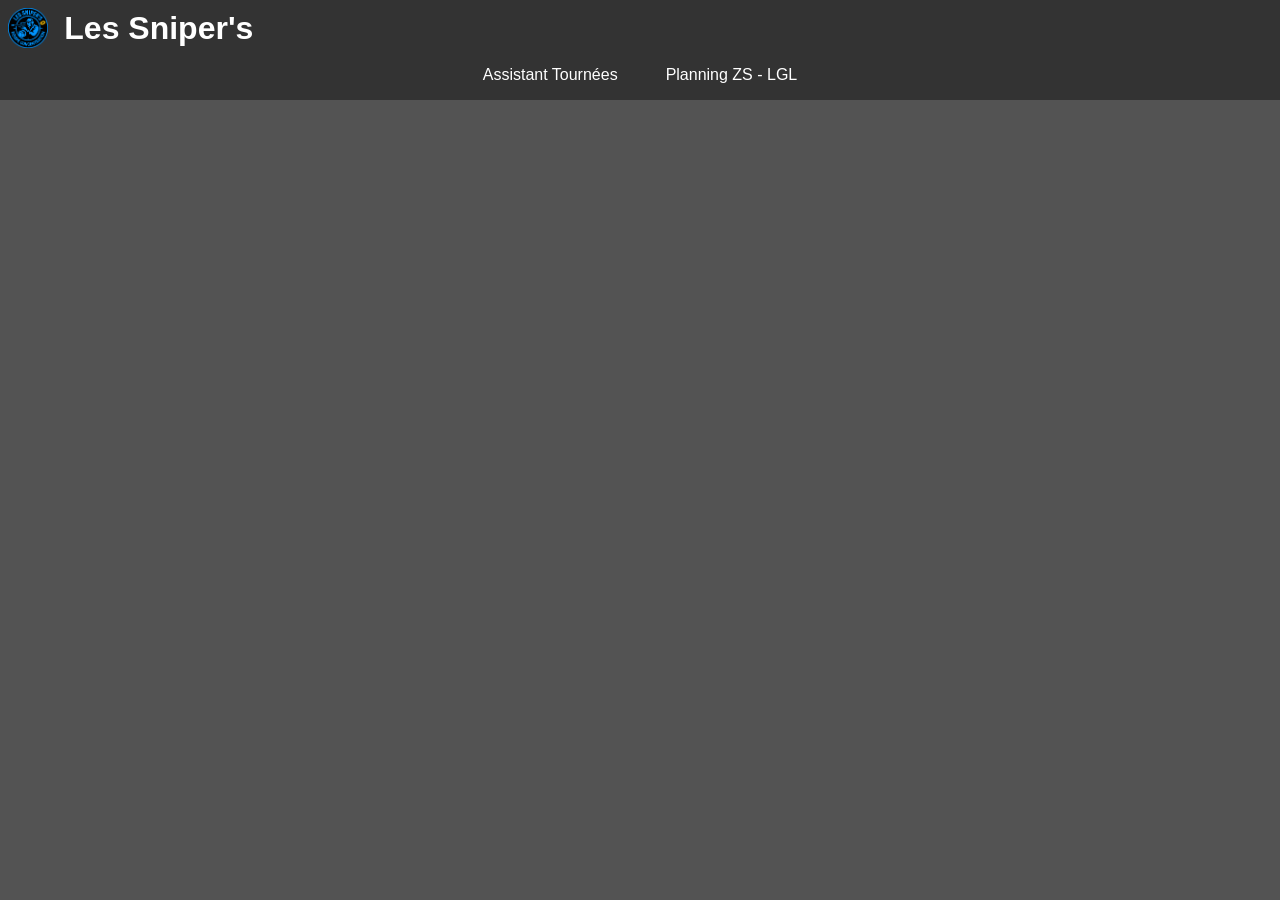
==== index.html @ 80d9476e "first commit" ====
<!DOCTYPE html>
<html lang="fr">
<head>
    <meta charset="UTF-8">
    <meta name="viewport" content="width=device-width, initial-scale=1.0">
    <title>Sniper's</title>
<link rel="stylesheet" href="styles.css">
</head>
<body>
    <header>
        <div class="header-top">
            <img src="assets/snipers.png" alt="Sniper's Logo" class="logo-img">
            <div class="logo">Les Sniper's</div>
            <button class="burger" aria-label="Toggle menu">
                <span></span>
                <span></span>
                <span></span>
            </button>
        </div>
        <nav>
            <ul class="nav-menu">
                <li><a href="#assistant">Assistant Tournées</a></li>
                <li><a href="#planning">Planning ZS - LGL</a></li>
            </ul>
        </nav>
    </header>
<main>
        
        <section id="assistant" class="embed-section">
            <div class="embed-container">
                <iframe src="https://lefido.github.io/assistant-tournees/" title="Assistant Tournées"></iframe>
            </div>
        </section>
        <section id="planning" class="embed-section">
            <div class="embed-container">
                <iframe src="https://lefido.github.io/planning-zs-lgl/" title="Planning ZS - LGL"></iframe>
            </div>
        </section>
    </main>
    <script src="script.js"></script>
</body>
</html>
---- styles.css ----
* {

    padding: 0;
    margin: 0;
    box-sizing: border-box;

}

html {
    background-color: rgb(83, 83, 83);
}

body {
    margin: 0;
    font-family: Arial, sans-serif;
}

header {
    background-color: #333;
    color: white;
    padding: 0.5rem 0.5rem;
    position: sticky;
    top: 0;
    z-index: 1000;
    display: flex;
    flex-direction: column;
    align-items: center;
}

.header-top {
    display: flex;
    align-items: center;
    justify-content: flex-start;
    gap: 1rem;
    width: 100%;
    height: 100%;
}

.header-top .logo {
    margin-left: 0;
}

.logo-img {
    height: 40px;
    width: auto;
    max-height: 60px;
}

.logo {
    font-size: 2rem;
    font-weight: bold;
}

.burger {
    display: none;
    flex-direction: column;
    background: none;
    border: none;
    cursor: pointer;
    z-index: 1001;
    margin-left: auto;
}

.burger span {
    width: 25px;
    height: 3px;
    background-color: white;
    margin: 3px 0;
    transition: 0.3s;
    border-radius: 2px;
}

.burger.active span:nth-child(1) {
    transform: rotate(-45deg) translate(-5px, 6px);
}

.burger.active span:nth-child(2) {
    opacity: 0;
}

.burger.active span:nth-child(3) {
    transform: rotate(45deg) translate(-5px, -6px);
}

.logo {
    font-size: 2rem;
    font-weight: bold;
}

.nav-menu {
    list-style: none;
    padding: 0;
    margin: 0;
    display: flex;
    justify-content: center;
    gap: 2rem;
}

.nav-menu a {
    color: white;
    text-decoration: none;
    padding: 0.5rem 0.5rem;
    margin-top: 10px;
    border-radius: 4px;
    transition: background-color 0.3s;
    display: block;
}

.nav-menu a:hover {
    background-color: #555;
}

main {
    /* min-height: 80vh; */
    padding: 2px 2px;
    /* padding-top: calc(1rem + 4rem); */
    text-align: center;
    /* background-color: red; */
}

/* Embed section styles */
.embed-section {
    display: none;
    /* min-height: 80vh; */
    padding: 2px;
    text-align: center;

}

.embed-section.active {
    display: block;
}

.embed-container {
    position: relative;
    width: 100%;
    height: 87dvh;
    max-width: 1200px;
    margin: 0 auto;
}

.embed-container iframe {
    width: 100%;
    height: 100%;
    border: none;
    border-radius: 8px;
    box-shadow: 0 4px 12px rgba(0, 0, 0, 0.15);
}

/* Mobile Menu Styles */
@media (max-width: 430px) {
    .burger {
        display: flex;
    }

    .nav-menu {
        position: fixed;
        top: 0;
        left: 0;
        width: 100%;
        height: 100vh;
        background-color: rgba(51, 51, 51, 0.95);
        flex-direction: column;
        justify-content: center;
        align-items: center;
        gap: 2rem;
        transform: translateX(-100%);
        transition: transform 0.3s ease-in-out;
        z-index: 1000;
    }

    .nav-menu.active {
        transform: translateX(0);
    }

    header {
        padding: 0.5rem;
    }

    .header-top {
        justify-content: center;
        gap: 1rem;
    }

    .logo {
        font-size: 1.5rem;
    }

    body.menu-open {
        overflow: hidden;
    }

    .embed-container {
        height: 92dvh;
    }

    .embed-container iframe {
        border-radius: 4px;
    }

}
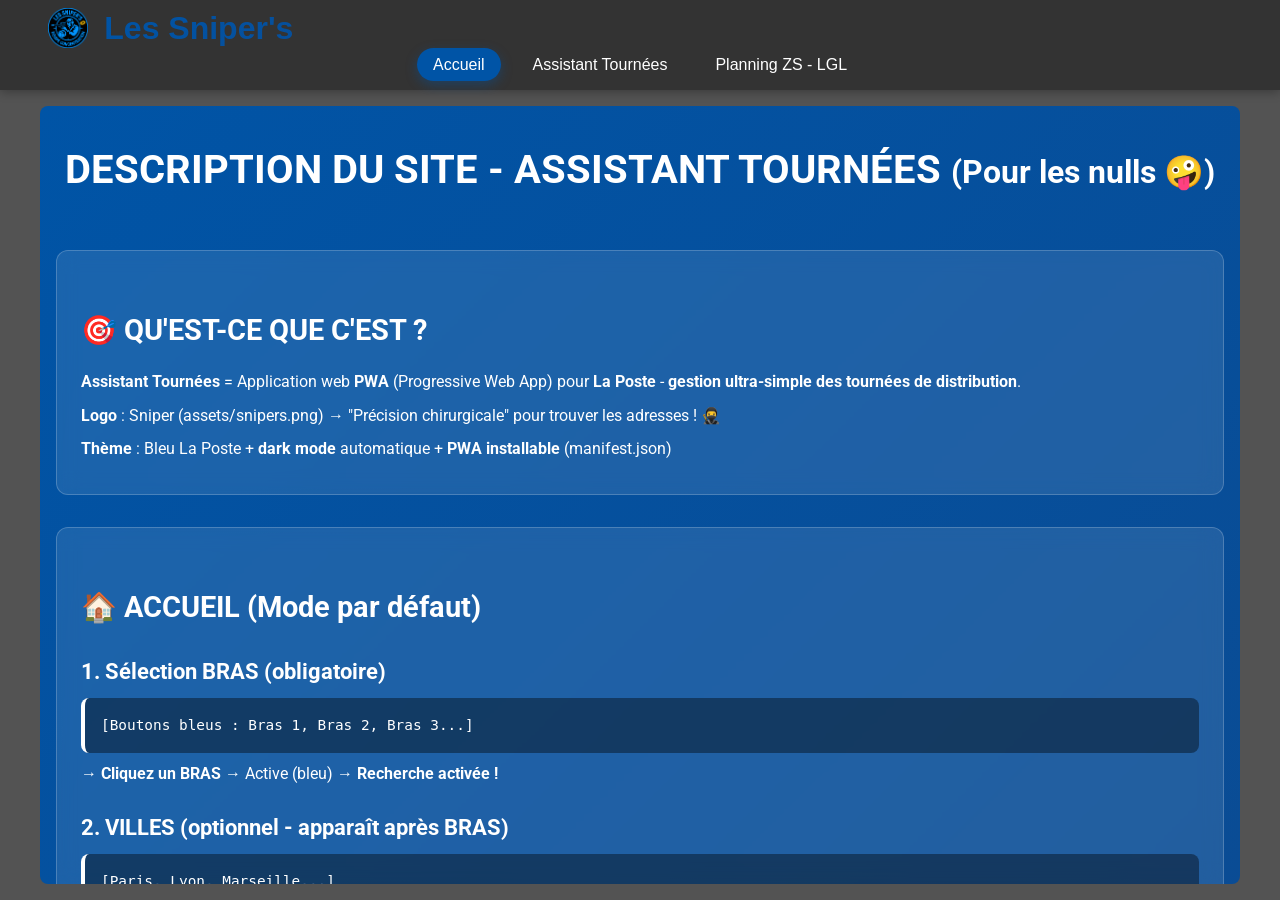
==== commit 3bea8cd3: "Grosse maj" ====
--- a/index.html
+++ b/index.html
@@ -4,7 +4,7 @@
     <meta charset="UTF-8">
     <meta name="viewport" content="width=device-width, initial-scale=1.0">
     <title>Sniper's</title>
-<link rel="stylesheet" href="styles.css">
+    <link rel="stylesheet" href="styles.css">
 </head>
 <body>
     <header>
@@ -19,13 +19,18 @@
         </div>
         <nav>
             <ul class="nav-menu">
+                <li><a href="#accueil">Accueil</a></li>
                 <li><a href="#assistant">Assistant Tournées</a></li>
                 <li><a href="#planning">Planning ZS - LGL</a></li>
             </ul>
         </nav>
     </header>
-<main>
-        
+    <main>
+        <section id="accueil" class="embed-section active">
+            <div class="embed-container">
+                <iframe src="accueil.html" title="Accueil - Assistant Tournées Description"></iframe>
+            </div>
+        </section>
         <section id="assistant" class="embed-section">
             <div class="embed-container">
                 <iframe src="https://lefido.github.io/assistant-tournees/" title="Assistant Tournées"></iframe>
@@ -40,3 +45,4 @@
     <script src="script.js"></script>
 </body>
 </html>
+
--- a/styles.css
+++ b/styles.css
@@ -1,43 +1,51 @@
 * {
-
     padding: 0;
     margin: 0;
     box-sizing: border-box;
-
-}
-
-html {
-    background-color: rgb(83, 83, 83);
+}
+
+:root {
+    --poste-blue: #0054A6;
+    --dark-bg: #333;
+    --gray-bg: #535353;
+    --white: #fff;
+    --red-cs: #e74c3c;
+    --gradient: linear-gradient(135deg, #0054A6, #1e3c72);
+    --glass: rgba(255,255,255,0.1);
+}
+
+html, body {
+    height: 100vh;
+    background: var(--gray-bg);
+    overflow: hidden;
+    font-family: 'Roboto', Arial, sans-serif;
+    color: var(--white);
 }
 
 body {
-    margin: 0;
-    font-family: Arial, sans-serif;
+    display: flex;
+    flex-direction: column;
 }
 
 header {
-    background-color: #333;
-    color: white;
-    padding: 0.5rem 0.5rem;
+    flex-shrink: 0;
+    background: var(--dark-bg);
+    padding: 0.5rem 1rem;
+    z-index: 1000;
+    box-shadow: 0 2px 10px rgba(0,0,0,0.3);
     position: sticky;
     top: 0;
-    z-index: 1000;
-    display: flex;
-    flex-direction: column;
+}
+
+.header-top {
+    display: flex;
     align-items: center;
-}
-
-.header-top {
-    display: flex;
-    align-items: center;
-    justify-content: flex-start;
+    justify-content: space-between;
     gap: 1rem;
     width: 100%;
-    height: 100%;
-}
-
-.header-top .logo {
-    margin-left: 0;
+    max-width: 1200px;
+    padding: 0 2rem;
+    margin: 0;
 }
 
 .logo-img {
@@ -47,8 +55,13 @@
 }
 
 .logo {
-    font-size: 2rem;
-    font-weight: bold;
+    font-size: clamp(1.5rem, 4vw, 2rem);
+    font-weight: 700;
+    background: var(--gradient);
+    -webkit-background-clip: text;
+    background-clip: text;
+    -webkit-text-fill-color: transparent;
+    flex: 1;
 }
 
 .burger {
@@ -57,86 +70,80 @@
     background: none;
     border: none;
     cursor: pointer;
-    z-index: 1001;
-    margin-left: auto;
+    padding: 4px;
 }
 
 .burger span {
     width: 25px;
     height: 3px;
-    background-color: white;
+    background: var(--white);
     margin: 3px 0;
     transition: 0.3s;
     border-radius: 2px;
 }
 
-.burger.active span:nth-child(1) {
-    transform: rotate(-45deg) translate(-5px, 6px);
-}
-
-.burger.active span:nth-child(2) {
-    opacity: 0;
-}
-
-.burger.active span:nth-child(3) {
-    transform: rotate(45deg) translate(-5px, -6px);
-}
-
-.logo {
-    font-size: 2rem;
-    font-weight: bold;
-}
+.burger.active span:nth-child(1) { transform: rotate(-45deg) translate(-5px, 6px); }
+.burger.active span:nth-child(2) { opacity: 0; }
+.burger.active span:nth-child(3) { transform: rotate(45deg) translate(-5px, -6px); }
 
 .nav-menu {
+    display: flex;
+    justify-content: center;
+    gap: 1rem;
+    flex-wrap: wrap;
     list-style: none;
-    padding: 0;
+    padding: 0.5rem 0;
     margin: 0;
+}
+
+.nav-menu a {
+    color: var(--white);
+    text-decoration: none;
+    padding: 0.5rem 1rem;
+    border-radius: 20px;
+    transition: all 0.3s;
+    white-space: nowrap;
+    position: relative;
+}
+
+.nav-menu a:hover {
+    background: var(--glass);
+    color: var(--white);
+}
+
+.nav-menu a.active {
+    background: var(--poste-blue);
+    color: var(--white);
+    box-shadow: 0 4px 12px rgba(0,84,166,0.4);
+}
+
+main {
+    flex: 1;
+    overflow-y: auto;
     display: flex;
     justify-content: center;
-    gap: 2rem;
-}
-
-.nav-menu a {
-    color: white;
-    text-decoration: none;
-    padding: 0.5rem 0.5rem;
-    margin-top: 10px;
-    border-radius: 4px;
-    transition: background-color 0.3s;
-    display: block;
-}
-
-.nav-menu a:hover {
-    background-color: #555;
-}
-
-main {
-    /* min-height: 80vh; */
-    padding: 2px 2px;
-    /* padding-top: calc(1rem + 4rem); */
-    text-align: center;
-    /* background-color: red; */
-}
-
-/* Embed section styles */
+    align-items: flex-start;
+    padding: 1rem;
+    min-height: 0;
+}
+
+/* FLEX CENTER INTEGRATED PAGES */
 .embed-section {
     display: none;
-    /* min-height: 80vh; */
-    padding: 2px;
-    text-align: center;
-
+    width: 100%;
+    height: 100%;
+    justify-content: center;
+    align-items: center;
 }
 
 .embed-section.active {
-    display: block;
+    display: flex;
 }
 
 .embed-container {
-    position: relative;
-    width: 100%;
-    height: 87dvh;
+    width: 100%;
+    height: 100%;
     max-width: 1200px;
-    margin: 0 auto;
 }
 
 .embed-container iframe {
@@ -144,60 +151,157 @@
     height: 100%;
     border: none;
     border-radius: 8px;
-    box-shadow: 0 4px 12px rgba(0, 0, 0, 0.15);
-}
-
-/* Mobile Menu Styles */
+}
+
+.todo-section {
+    width: 100%;
+    height: auto;
+    min-height: 100%;
+    background: var(--gradient);
+    padding: 2rem;
+    border-radius: 12px;
+    box-shadow: 0 10px 30px rgba(0,0,0,0.3);
+    box-sizing: border-box;
+    display: flex;
+    flex-direction: column;
+    justify-content: flex-start;
+    align-items: center;
+}
+
+.content-grid {
+    display: grid;
+    gap: 1.5rem;
+    grid-template-columns: repeat(auto-fit, minmax(320px, 1fr));
+    width: 100%;
+    flex: 1;
+}
+
+.hero {
+    text-align: center;
+    margin-bottom: 2rem;
+    width: 100%;
+}
+
+.hero-logo {
+    max-width: 100px;
+    max-height: 80px;
+    width: auto;
+    height: auto;
+    margin-bottom: 1rem;
+}
+
+.hero h1 {
+    font-size: clamp(1.8rem, 5vw, 2.5rem);
+    margin-bottom: 0.5rem;
+    color: var(--white);
+    text-shadow: 0 2px 4px rgba(0,0,0,0.5);
+}
+
+.cta-buttons {
+    display: flex;
+    gap: 1rem;
+    justify-content: center;
+    flex-wrap: wrap;
+    width: 100%;
+}
+
+.cta-primary, .cta-secondary {
+    padding: 0.8rem 1.5rem;
+    border: none;
+    border-radius: 30px;
+    cursor: pointer;
+    font-weight: 500;
+    transition: 0.3s;
+}
+
+.cta-primary {
+    background: var(--white);
+    color: var(--poste-blue);
+}
+
+.cta-primary:hover {
+    transform: scale(1.05);
+}
+
+.cta-secondary {
+    background: var(--glass);
+    color: var(--white);
+    backdrop-filter: blur(10px);
+    border: 1px solid rgba(255,255,255,0.2);
+}
+
+.feature-card {
+    background: rgba(255,255,255,0.12);
+    backdrop-filter: blur(15px);
+    border-radius: 12px;
+    padding: 1.5rem;
+    border: 1px solid rgba(255,255,255,0.15);
+    transition: 0.3s;
+}
+
+.feature-card:hover {
+    transform: translateY(-3px);
+    box-shadow: 0 10px 25px rgba(0,0,0,0.3);
+}
+
+.accordion summary {
+    cursor: pointer;
+    list-style: none;
+    font-weight: 500;
+}
+
+.code-block {
+    background: rgba(45,55,72,0.9);
+    padding: 1rem;
+    border-radius: 8px;
+    font-family: monospace;
+    font-size: 0.85rem;
+    border-left: 3px solid var(--poste-blue);
+    overflow-x: auto;
+    white-space: pre-wrap;
+}
+
+.rouge {
+    color: var(--red-cs) !important;
+    font-weight: bold !important;
+}
+
+.astuces-card {
+    grid-column: 1 / -1;
+    background: linear-gradient(135deg, var(--red-cs), #c0392b);
+    padding: 1.5rem;
+    border-radius: 12px;
+    text-align: left;
+}
+
+@keyframes bounce {
+    0%, 20%, 50%, 80%, 100% { transform: translateY(0); }
+    40% { transform: translateY(-10px); }
+    60% { transform: translateY(-5px); }
+}
+
+/* MOBILE */
 @media (max-width: 430px) {
-    .burger {
-        display: flex;
-    }
-
+    .burger { display: flex !important; }
+    .header-top { justify-content: space-between; }
     .nav-menu {
         position: fixed;
         top: 0;
         left: 0;
         width: 100%;
         height: 100vh;
-        background-color: rgba(51, 51, 51, 0.95);
+        background: rgba(51,51,51,0.98);
         flex-direction: column;
         justify-content: center;
         align-items: center;
         gap: 2rem;
         transform: translateX(-100%);
-        transition: transform 0.3s ease-in-out;
-        z-index: 1000;
+        transition: transform 0.3s;
+        z-index: 999;
     }
-
-    .nav-menu.active {
-        transform: translateX(0);
-    }
-
-    header {
-        padding: 0.5rem;
-    }
-
-    .header-top {
-        justify-content: center;
-        gap: 1rem;
-    }
-
-    .logo {
-        font-size: 1.5rem;
-    }
-
-    body.menu-open {
-        overflow: hidden;
-    }
-
-    .embed-container {
-        height: 92dvh;
-    }
-
-    .embed-container iframe {
-        border-radius: 4px;
-    }
-
-}
-
-
+    .nav-menu.active { transform: translateX(0); }
+    body.menu-open { overflow: hidden; }
+    main { padding: 0.5rem; }
+    .content-grid { grid-template-columns: 1fr; gap: 1rem; }
+}
+
